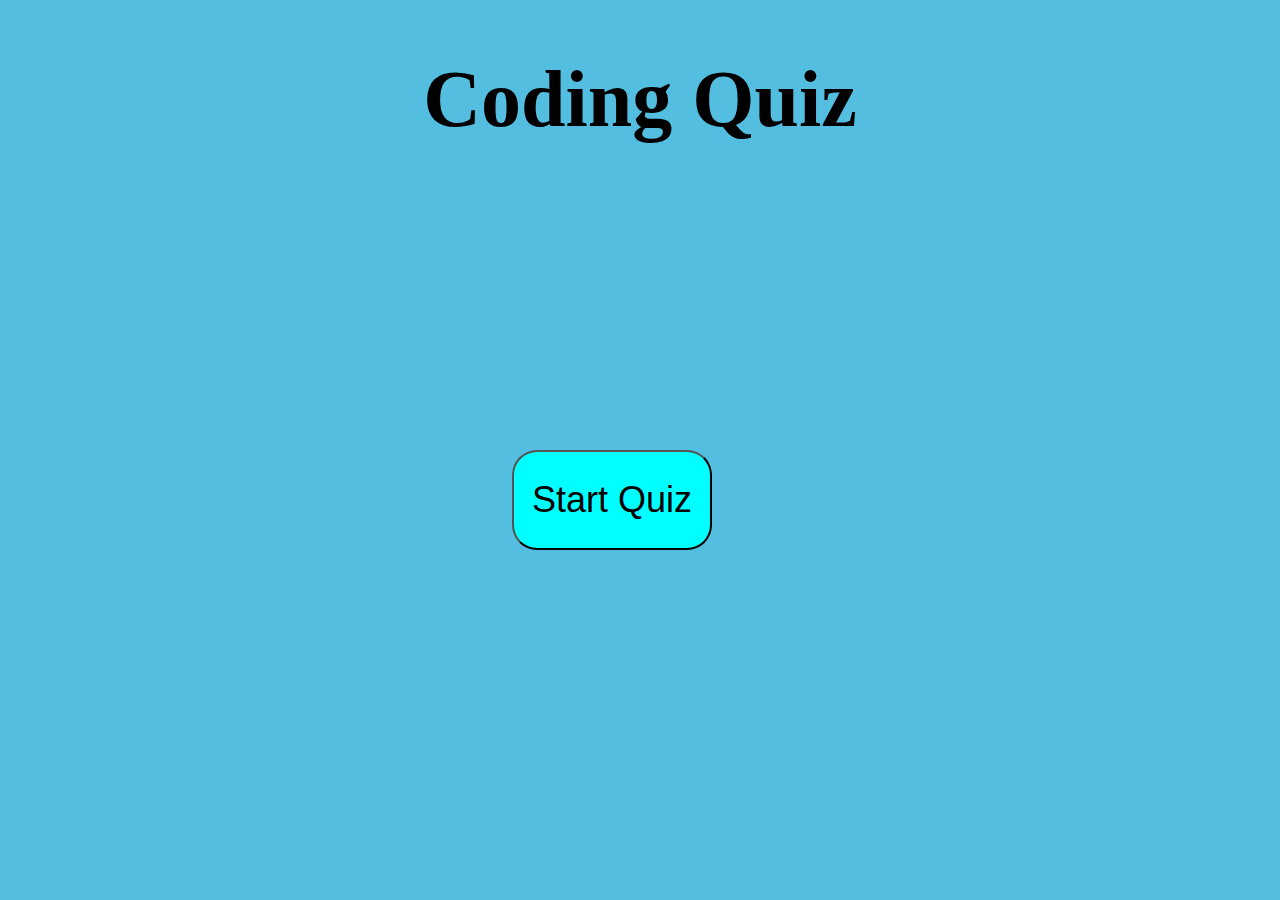
==== index.html @ c8ae1384 "adding HTML,JavaScript, & CSS" ====
<!DOCTYPE html>
<html lang="en">
<head>
    <meta charset="UTF-8">
    <meta name="viewport" content="width=device-width, initial-scale=1.0">
    <title>Code Quiz</title>
    <link rel="stylesheet" type="text/css" href="style.css" />

    <link rel="preconnect" href="https://fonts.googleapis.com">
<link rel="preconnect" href="https://fonts.gstatic.com" crossorigin>
<link href="https://fonts.googleapis.com/css2?family=Roboto+Condensed&display=swap" rel="stylesheet">
</head>
<body>
    <h1 id="title">Coding Quiz</h1>
    <h2 id="countdown"></h2>
    <div id="quiz"></div>
    <!-- <button id="submit">Submit</button> -->
    <button id="startBtn">Start Quiz</button>
    <div id="results"></div>
    <label id="name" for="name">Initials:</label>
    <input type="text" id="initials"  maxlength="3"/>
    <button id="save">Save</button>
    <script src="script.js"></script> 
    <h2 id="scoreBoard">Scoreboard</h2>
    <p class="user-initials"><strong>User</strong> <span class="user-initials" id="gang"></span></p>
</body>
</html>
---- style.css ----
#startBtn {
    position: absolute;
    left: 40%;
    top: 50%;
    height: 100px;
    width: 200px;
    font-size: 36px;
    background-color: aqua;
    border-radius: 25px;
}

#initials {
    display: none;
}

#name {
    display: none;
}

.question {
    font-family: 'Roboto Condensed', sans-serif;
    font-size: 50px;
    text-align: center;
}

.answers {
    text-align: center;

}

.answerBtn {
    font-size: 24px;
    border-radius: 25px;
    background-color: aqua;
}

body {
    background-color: rgb(83, 190, 223);
}

h2 {
    position: absolute;
    top: 0%;
}

#save {
    display: none;
}

#scoreBoard {
    display: none;
}

.user-initials {
    display: none;
}

#gang {
    display: none;
}

#title {
    text-align: center;
    font-size: 80px;
}
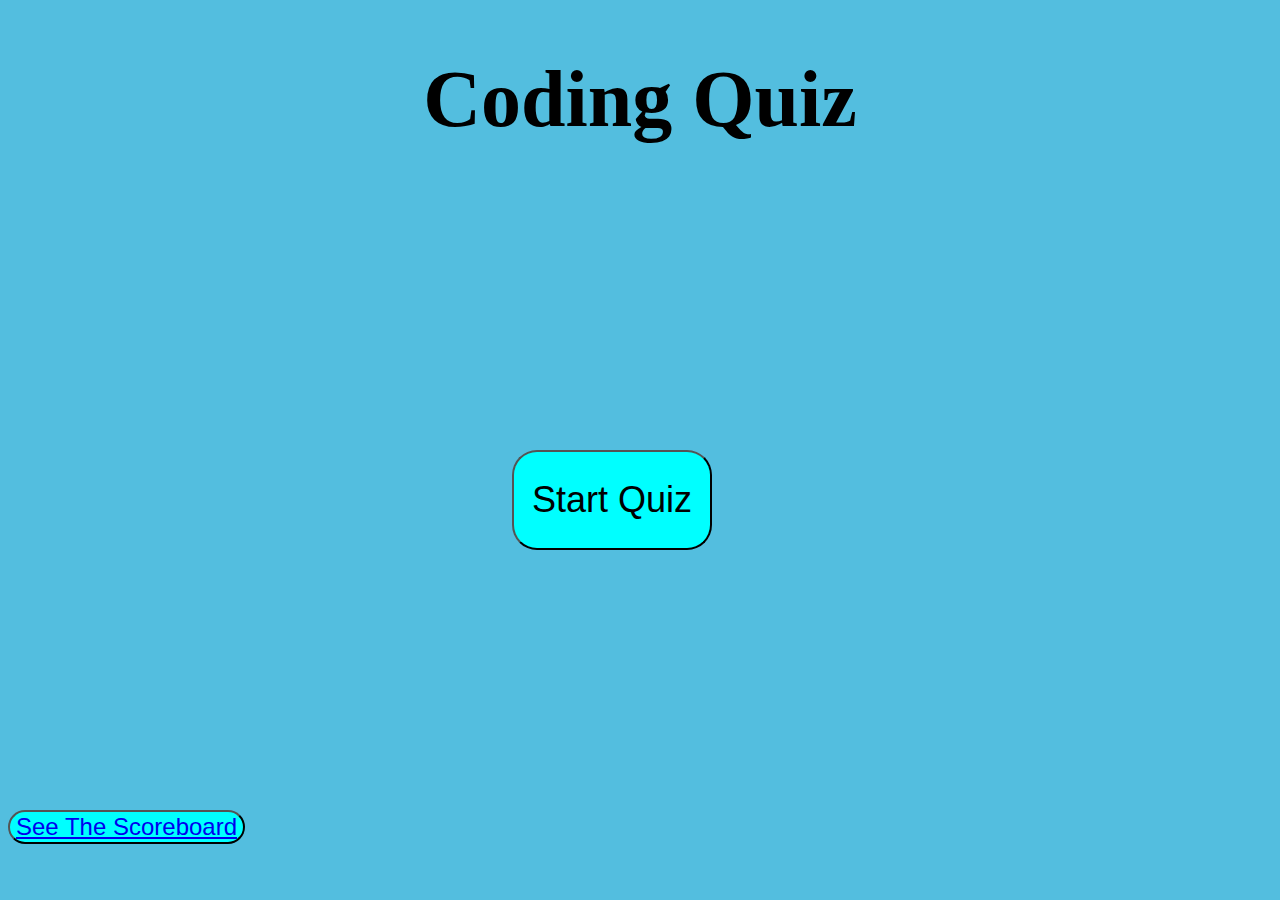
==== commit 65e9a4a9: "added a new html page" ====
--- a/index.html
+++ b/index.html
@@ -19,9 +19,10 @@
     <div id="results"></div>
     <label id="name" for="name">Initials:</label>
     <input type="text" id="initials"  maxlength="3"/>
-    <button id="save">Save</button>
-    <script src="script.js"></script> 
+    <button id="save">Save</button> 
     <h2 id="scoreBoard">Scoreboard</h2>
     <p class="user-initials"><strong>User</strong> <span class="user-initials" id="gang"></span></p>
+          <button class="scoreboardBtn"><a href="scoreboard.html">See The Scoreboard</a></button>
+    <script src="script.js"></script>
 </body>
 </html>--- a/style.css
+++ b/style.css
@@ -34,6 +34,14 @@
     background-color: aqua;
 }
 
+.scoreboardBtn {
+        font-size: 24px;
+        border-radius: 25px;
+        background-color: aqua;
+        position: absolute;
+        top: 90%;
+}
+
 body {
     background-color: rgb(83, 190, 223);
 }
